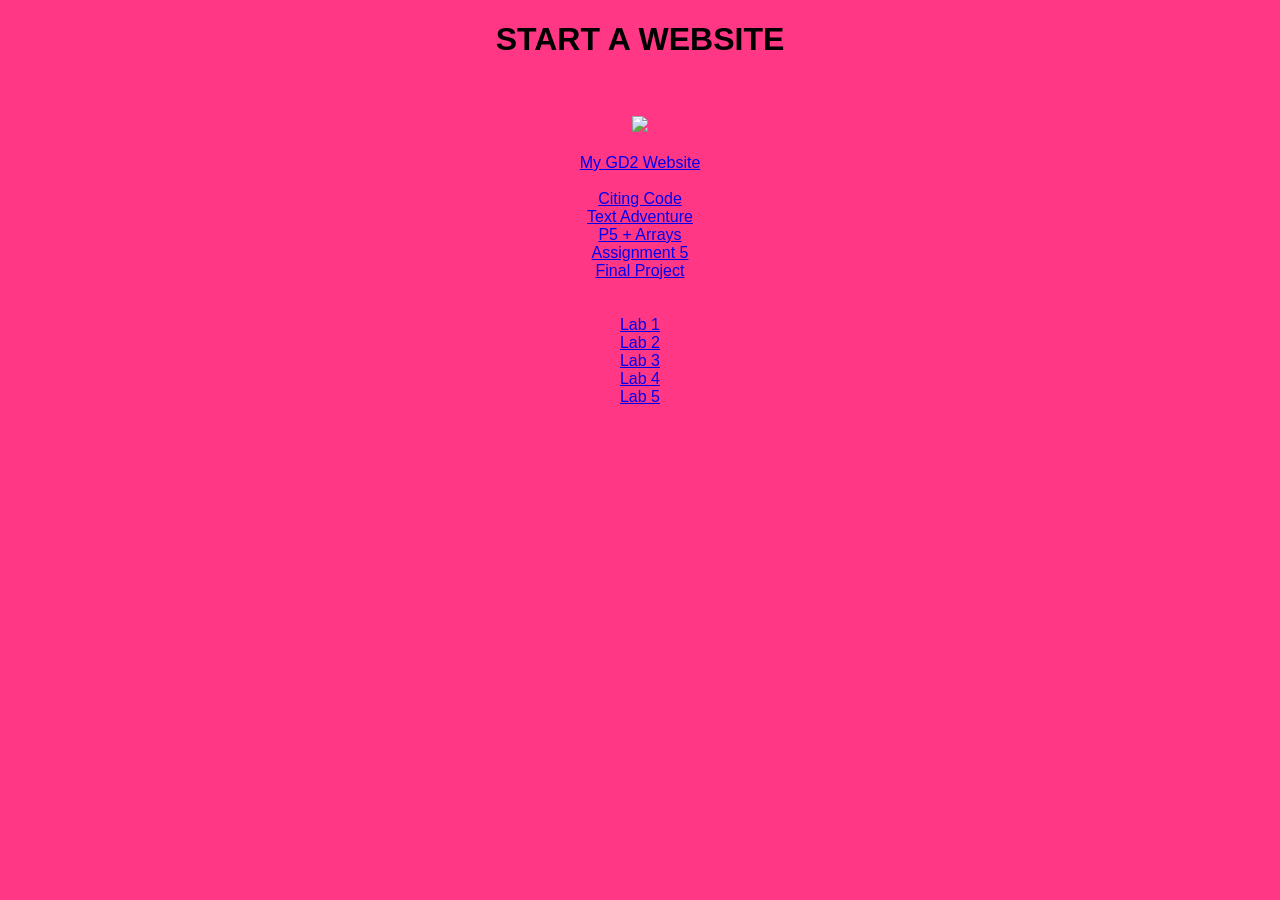
==== index.html @ 5bed8549 "starting p5 + arrays" ====
<!DOCTYPE html>
<head>
    <meta charset="UTF-8">
    <title>
        Start A Website By: Lizzie M
    </title>
    <script src="p5.min.js"></script>
    <style>
        @font-face {
            font-family: 'WebkinzBook';
            src: url('fonts/webkinz_book_cyrillic.otf') format('opentype');
        }
        body {
            background-color: #ff3784;
            text-align: center;
            font-family: 'WebkinzBook', 'Franklin Gothic Medium', 'Arial Narrow', Arial, sans-serif;
        }
       
    </style>
</head>
<body>
    <div>
        <h1>START A WEBSITE </h3>
        <br>
        <br>
        <img src="goodfairy.png" style="max-width: 100%; height: auto;">
        <br>
        <br>
        <a href="https://lmetropolyt.github.io/Webkinz_Gem_Guide/">My GD2 Website</a>
        <br>
        <br>
        <a href="CitingCode/index.html">Citing Code</a>
        <br>
        <a href="Textadventure/index.html">Text Adventure</a>
        <br>
        <a href="P5 Arrays/">P5 + Arrays</a>
        <br>
        <a href="pagenotfound.html">Assignment 5</a>
        <br>
        <a href="pagenotfound.html">Final Project</a>
        <br>
        <br>
        <br>
        <a href="Class3/index.html" target="_blank">Lab 1</a>
        <br>
        <a href="Class4/index.html">Lab 2</a>
        <br>
        <a href="Class5/index.html">Lab 3</a>
        <br>
        <a href="pagenotfound.html">Lab 4</a>
        <br>
        <a href="pagenotfound.html">Lab 5</a>
        <br>
        <br>
        <script src="sketch.js"></script>

    </div>
</body>
</html>
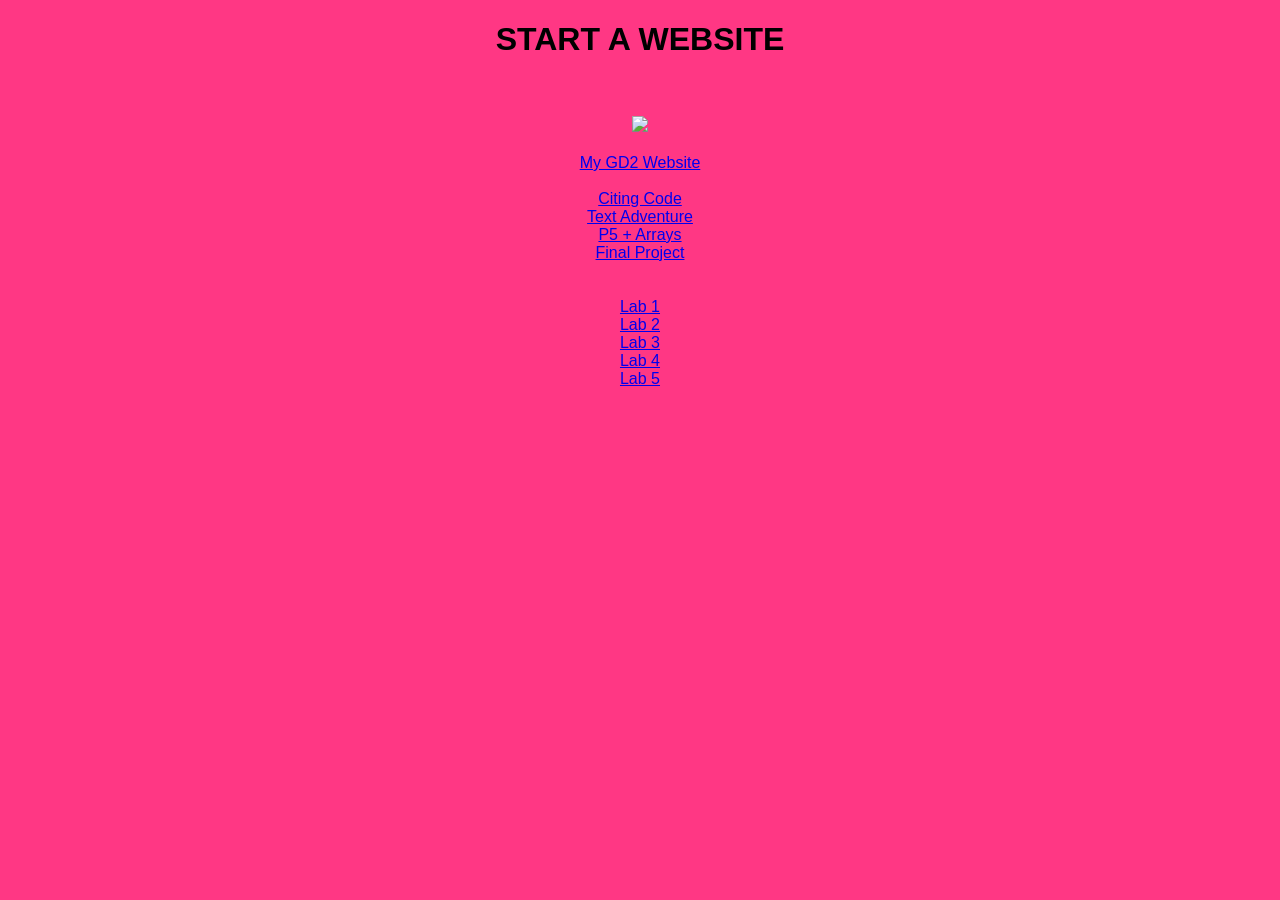
==== commit 15d95c09: "Lab 4 Done" ====
--- a/index.html
+++ b/index.html
@@ -35,8 +35,6 @@
         <br>
         <a href="P5 Arrays/">P5 + Arrays</a>
         <br>
-        <a href="pagenotfound.html">Assignment 5</a>
-        <br>
         <a href="pagenotfound.html">Final Project</a>
         <br>
         <br>
@@ -47,7 +45,7 @@
         <br>
         <a href="Class5/index.html">Lab 3</a>
         <br>
-        <a href="pagenotfound.html">Lab 4</a>
+        <a href="Lab 4/index.html">Lab 4</a>
         <br>
         <a href="pagenotfound.html">Lab 5</a>
         <br>
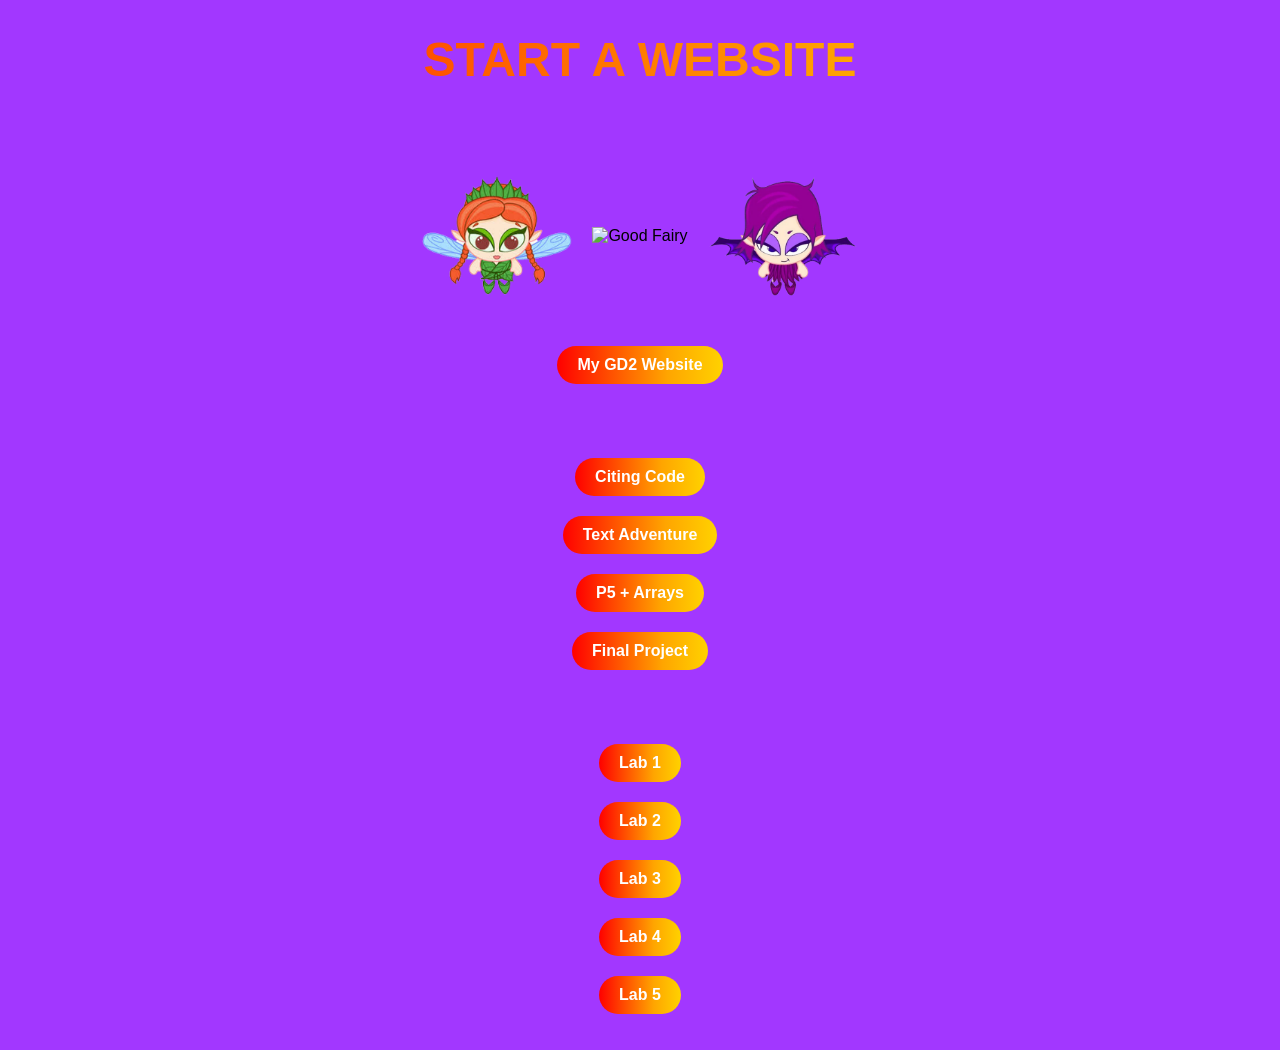
==== commit 02fd2a74: "RESUBMIT INDEX" ====
--- a/index.html
+++ b/index.html
@@ -11,22 +11,107 @@
             src: url('fonts/webkinz_book_cyrillic.otf') format('opentype');
         }
         body {
-            background-color: #ff3784;
+            background-color: #a237ff;
             text-align: center;
             font-family: 'WebkinzBook', 'Franklin Gothic Medium', 'Arial Narrow', Arial, sans-serif;
         }
-       
+
+        /* Style for rainbow buttons */
+        a {
+            display: inline-block;
+            margin: 10px;
+            padding: 10px 20px;
+            text-decoration: none;
+            font-size: 16px;
+            font-weight: bold;
+            color: white;
+            border-radius: 25px;
+            background: linear-gradient(90deg, red, orange, yellow, green, blue, indigo, violet);
+            background-size: 400% 400%;
+            animation: rainbow 5s infinite;
+            transition: transform 0.2s, box-shadow 0.2s;
+        }
+
+        /* Hover effect for buttons */
+        a:hover {
+            transform: scale(1.1);
+            box-shadow: 0 0 15px rgba(255, 255, 255, 0.8);
+        }
+
+        /* Rainbow animation */
+        @keyframes rainbow {
+            0% { background-position: 0% 50%; }
+            50% { background-position: 100% 50%; }
+            100% { background-position: 0% 50%; }
+        }
+
+        canvas {
+            position: fixed;
+            top: 0;
+            left: 0;
+            z-index: -1; /* Place the canvas behind all other elements */
+        }
+
+        /* Flexbox container for images */
+        .fairy-images {
+            display: flex;
+            justify-content: center;
+            align-items: center;
+            gap: 20px; /* Space between images */
+            margin: 20px 0;
+        }
+
+        /* Spinning animation for fairy images */
+        .fairy-images img {
+            max-width: 150px;
+            height: auto;
+            animation: spin 10s linear infinite; /* Spin animation */
+        }
+
+        /* Keyframes for spinning */
+        @keyframes spin {
+            from {
+                transform: rotate(0deg);
+            }
+            to {
+                transform: rotate(360deg);
+            }
+        }
+
+        /* Cool color effect for the heading */
+        h1 {
+            font-size: 3em; /* Keep the size */
+            font-family: 'WebkinzBook', sans-serif; /* Keep the font */
+            background: linear-gradient(90deg, red, orange, yellow, green, blue, indigo, violet);
+            background-size: 400% 400%;
+            -webkit-background-clip: text;
+            -webkit-text-fill-color: transparent;
+            animation: colorShift 5s infinite;
+        }
+
+        /* Animation for the color effect */
+        @keyframes colorShift {
+            0% { background-position: 0% 50%; }
+            50% { background-position: 100% 50%; }
+            100% { background-position: 0% 50%; }
+        }
     </style>
 </head>
 <body>
     <div>
-        <h1>START A WEBSITE </h3>
+        <h1>START A WEBSITE</h1>
         <br>
         <br>
-        <img src="goodfairy.png" style="max-width: 100%; height: auto;">
+        <!-- Horizontal line of fairy images -->
+        <div class="fairy-images">
+            <img src="AlyssaFairy.png" alt="Alyssa Fairy">
+            <img src="goodfairy.png" alt="Good Fairy">
+            <img src="badfairy.png" alt="Bad Fairy">
+        </div>
+        <br>
+        <a href="https://lmetropolyt.github.io/Webkinz_Gem_Guide/">My GD2 Website</a>
         <br>
         <br>
-        <a href="https://lmetropolyt.github.io/Webkinz_Gem_Guide/">My GD2 Website</a>
         <br>
         <br>
         <a href="CitingCode/index.html">Citing Code</a>
@@ -39,6 +124,7 @@
         <br>
         <br>
         <br>
+        <br>
         <a href="Class3/index.html" target="_blank">Lab 1</a>
         <br>
         <a href="Class4/index.html">Lab 2</a>
@@ -47,11 +133,10 @@
         <br>
         <a href="Lab 4/index.html">Lab 4</a>
         <br>
-        <a href="pagenotfound.html">Lab 5</a>
+        <a href="Lab5/index.html">Lab 5</a>
         <br>
         <br>
         <script src="sketch.js"></script>
-
     </div>
 </body>
 </html>
